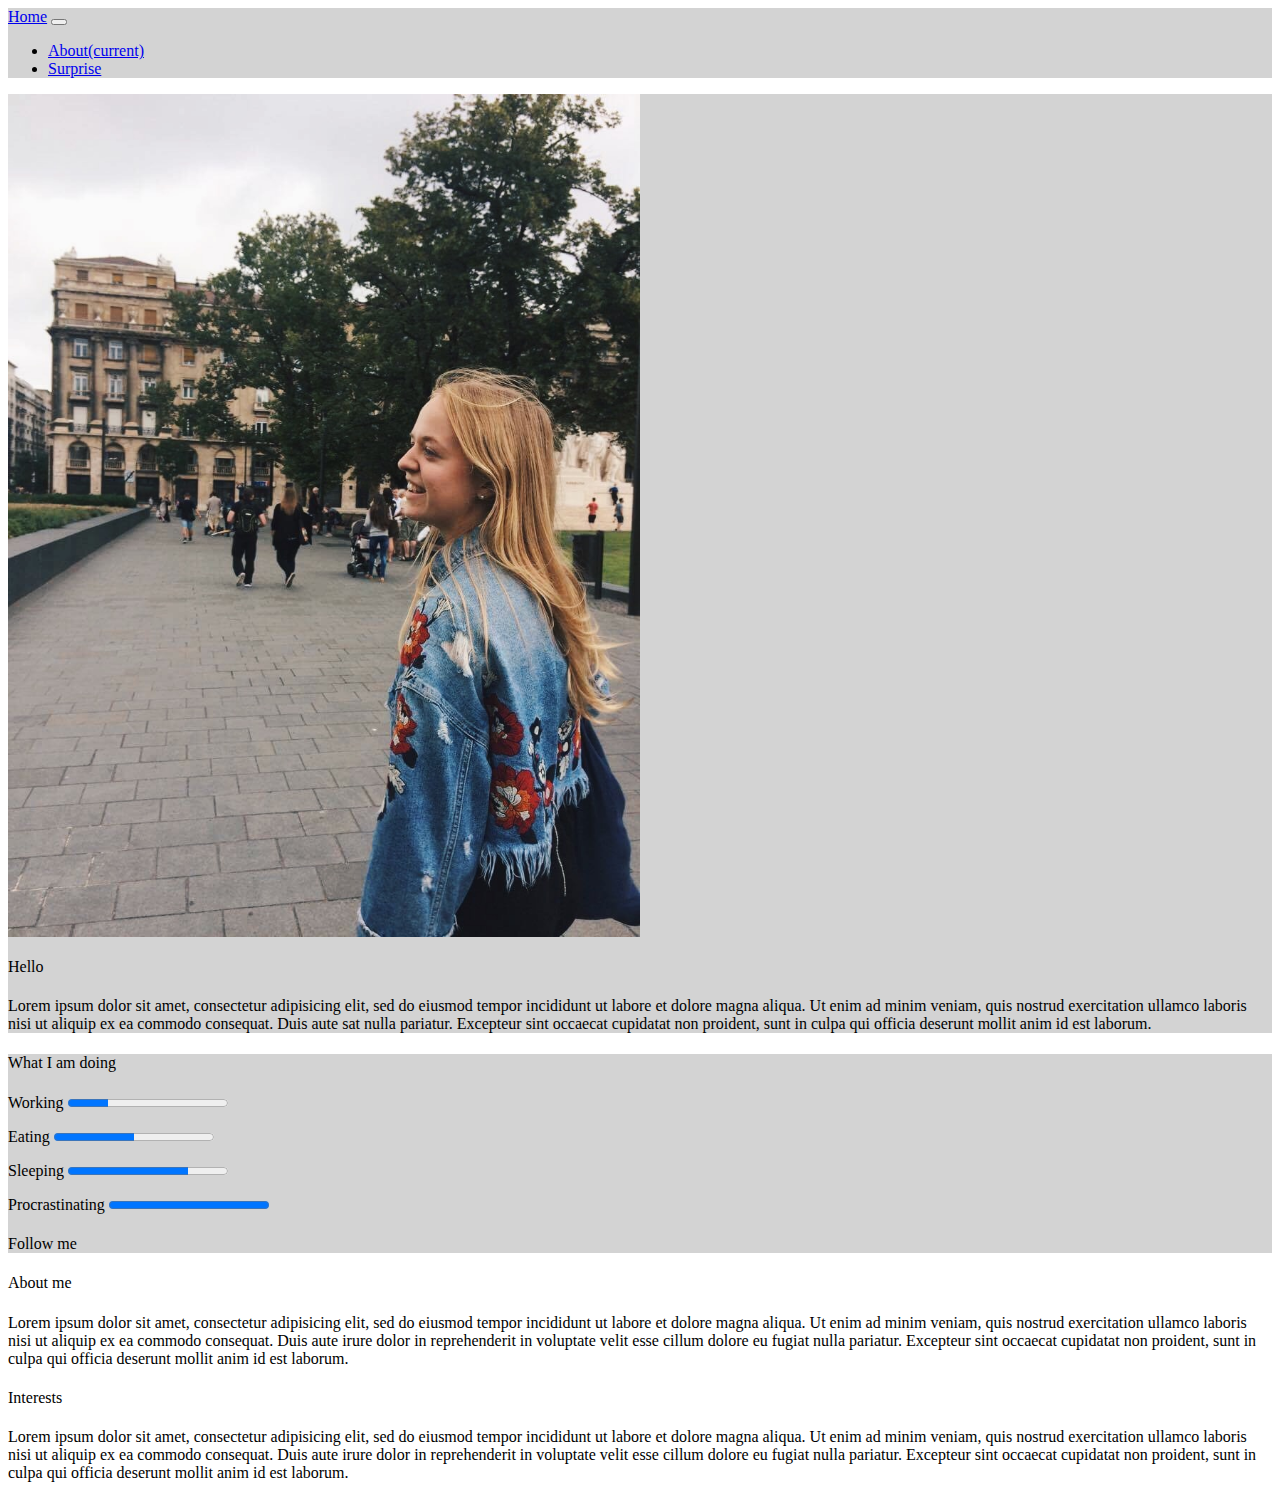
==== index.html @ 5244eedc "First commit" ====
<html>
<head>
	<!-- Latest compiled and minified CSS -->
<link rel="stylesheet" href="https://maxcdn.bootstrapcdn.com/bootstrap/4.0.0-beta.2/css/bootstrap.min.css" integrity="sha384-PsH8R72JQ3SOdhVi3uxftmaW6Vc51MKb0q5P2rRUpPvrszuE4W1povHYgTpBfshb" crossorigin="anonymous">
<link rel="stylesheet" href="https://maxcdn.bootstrapcdn.com/bootstrap/4.0.0-beta.2/css/bootstrap.min.css" integrity="sha384-PsH8R72JQ3SOdhVi3uxftmaW6Vc51MKb0q5P2rRUpPvrszuE4W1povHYgTpBfshb" crossorigin="anonymous">
<script src="https://maxcdn.bootstrapcdn.com/bootstrap/4.0.0-beta.2/js/bootstrap.min.js" integrity="sha384-alpBpkh1PFOepccYVYDB4do5UnbKysX5WZXm3XxPqe5iKTfUKjNkCk9SaVuEZflJ" crossorigin="anonymous"></script>

<link rel="stylesheet" href="css/website1.css">
<title>Bootstrap</title>
</head>
<body>

<nav class="navbar navbar-expand-lg navbar-light bg-light">
  <a class="navbar-brand" href="index1.html">Home</a>
  <button class="navbar-toggler" type="button" data-toggle="collapse" data-target="#navbarNav" aria-controls="navbarNav" aria-expanded="false" aria-label="Toggle navigation">
    <span class="navbar-toggler-icon"></span>
  </button>
  <div class="collapse navbar-collapse" id="navbarNav">
    <ul class="navbar-nav">
      <li class="nav-item active">
        <a class="nav-link" href="index2.html">About<span class="sr-only">(current)</span></a>
      </li>
      <li class="nav-item">
        <a class="nav-link" href="index3.html">Surprise</a>
      </li>
    </ul>
  </div>
</nav>
</nav>

	<div class="container">
		<div class="row">
			<div class="col-md-3">
				<div id="card1" class="card">
					<div class="card-block">
					<img class="img-circle myimage backgroundimage" src="img/fotojpg.jpg"> 
					<h4 class="card-title">Hello</h4>
					<p class="card-text">Lorem ipsum dolor sit amet, consectetur adipisicing elit, sed do eiusmod
			         tempor incididunt ut labore et dolore magna aliqua. Ut enim ad minim veniam,
			         quis nostrud exercitation ullamco laboris nisi ut aliquip ex ea commodo
			         consequat. Duis aute sat nulla pariatur. Excepteur sint occaecat cupidatat non
			         proident, sunt in culpa qui officia deserunt mollit anim id est laborum.</p>
				     </div>
			     </div>
			     <div id="card1" class="card">
				     <div class="card-block">
				     <h4 class= "card-title">What I am doing</h4>
				    <p>
                Working
                <progress class="progress progress-success" value="25" max="100">25%</progress>
              </p>
              <p>
                Eating
                <progress class="progress progress-info" value="50" max="100">50%</progress>
              </p>
              <p>
                Sleeping
                <progress class="progress progress-warning" value="75" max="100">75%</progress>
              </p>
              <p>
                Procrastinating 
                <progress class="progress progress-danger" value="100" max="100">100%</progress>
              </p>
				 </div>
				
				<div id="card1 class="card">
				     <div class="card-block">
				     <h4 class= "card-title">Follow me</h4>
				<div class="card-footer">
              <a href="#">
                <i class="fa fa-linkedin-square"></i>
              </a>
              <a href="#">
                <i class="fa fa-twitter"></i>
              </a>
              <a href="#">
                <i class="fa fa-facebook-square"></i>
              </a>
              <a href="#">
                <i class="fa fa-spotify"></i>
              </a>
			</div>
		</div>
	</div>
</div>
</div>
  
		    <div class="col-md-9">
		    	<div class="card"
		    	<div class="card-block">
		    		<h4 class="card-title">About me</h4>
		    		<p class="card-text">Lorem ipsum dolor sit amet, consectetur adipisicing elit, sed do eiusmod
		    		tempor incididunt ut labore et dolore magna aliqua. Ut enim ad minim veniam,
		    		quis nostrud exercitation ullamco laboris nisi ut aliquip ex ea commodo
		    		consequat. Duis aute irure dolor in reprehenderit in voluptate velit esse
		    		cillum dolore eu fugiat nulla pariatur. Excepteur sint occaecat cupidatat non
		    		proident, sunt in culpa qui officia deserunt mollit anim id est laborum.</p>
		    	    </div>
		    
		    	<div class="card">
		    	  <div class="card-block">
		    	  <h4 class="card-title">Interests</h4>
		    	  <p class="card-text">Lorem ipsum dolor sit amet, consectetur adipisicing elit, sed do eiusmod
		    	  tempor incididunt ut labore et dolore magna aliqua. Ut enim ad minim veniam,
		    	  quis nostrud exercitation ullamco laboris nisi ut aliquip ex ea commodo
		    	  consequat. Duis aute irure dolor in reprehenderit in voluptate velit esse
		    	  cillum dolore eu fugiat nulla pariatur. Excepteur sint occaecat cupidatat non
		    	  proident, sunt in culpa qui officia deserunt mollit anim id est laborum.</p>
		    	</div>
		        </div>

		    </div>
		
     
   
</body>
</html>
---- css/website1.css ----
img.myimage{
  width:50%;
  height:auto;
  background-color: #D3D3D3;
}

body {
	background-color: #F5F5F;
}

#card1{
	background-color:#D3D3D3;
}
   

.card-title{
	font-weight:500;

}
.card-text {
	font-weight:300;
	border-color: #D3D3D3;
}

.navbar {
	background: #D3D3D3;
}

.card {
	background: #F5F5F;
}
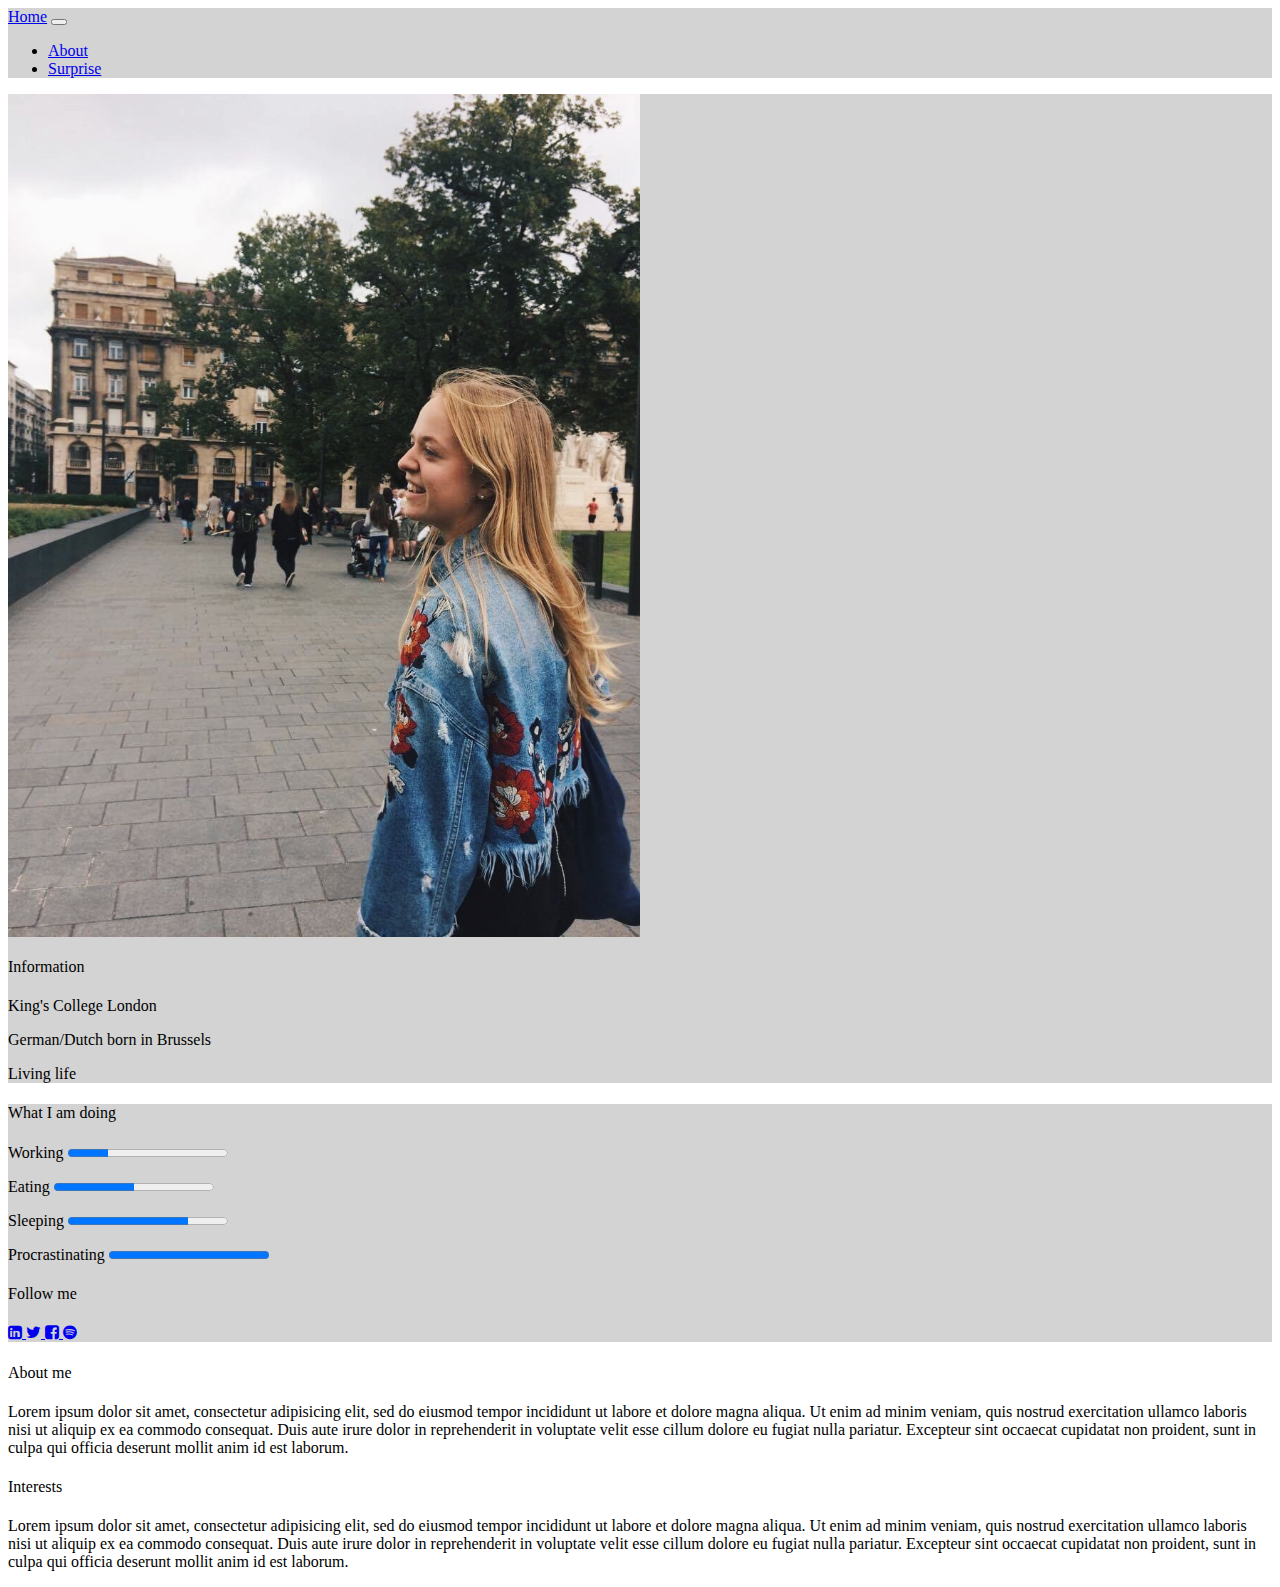
==== commit a714f059: "New changes made" ====
--- a/index.html
+++ b/index.html
@@ -2,8 +2,10 @@
 <head>
 	<!-- Latest compiled and minified CSS -->
 <link rel="stylesheet" href="https://maxcdn.bootstrapcdn.com/bootstrap/4.0.0-beta.2/css/bootstrap.min.css" integrity="sha384-PsH8R72JQ3SOdhVi3uxftmaW6Vc51MKb0q5P2rRUpPvrszuE4W1povHYgTpBfshb" crossorigin="anonymous">
-<link rel="stylesheet" href="https://maxcdn.bootstrapcdn.com/bootstrap/4.0.0-beta.2/css/bootstrap.min.css" integrity="sha384-PsH8R72JQ3SOdhVi3uxftmaW6Vc51MKb0q5P2rRUpPvrszuE4W1povHYgTpBfshb" crossorigin="anonymous">
-<script src="https://maxcdn.bootstrapcdn.com/bootstrap/4.0.0-beta.2/js/bootstrap.min.js" integrity="sha384-alpBpkh1PFOepccYVYDB4do5UnbKysX5WZXm3XxPqe5iKTfUKjNkCk9SaVuEZflJ" crossorigin="anonymous"></script>
+<link rel="stylesheet" href="https://maxcdn.bootstrapcdn.com/font-awesome/4.4.0/css/font-awesome.min.css">
+<link rel="stylesheet" href="https://cdnjs.cloudflare.com/ajax/libs/animate.css/3.5.2/animate.css" />
+<script src="https://maxcdn.bootstrapcdn.com/bootstrap/4.0.0-beta.2/js/bootstrap.min.js" integrity="
+sha384-alpBpkh1PFOepccYVYDB4do5UnbKysX5WZXm3XxPqe5iKTfUKjNkCk9SaVuEZflJ" crossorigin="anonymous"></script>
 
 <link rel="stylesheet" href="css/website1.css">
 <title>Bootstrap</title>
@@ -33,14 +35,23 @@
 			<div class="col-md-3">
 				<div id="card1" class="card">
 					<div class="card-block">
-					<img class="img-circle myimage backgroundimage" src="img/fotojpg.jpg"> 
-					<h4 class="card-title">Hello</h4>
-					<p class="card-text">Lorem ipsum dolor sit amet, consectetur adipisicing elit, sed do eiusmod
-			         tempor incididunt ut labore et dolore magna aliqua. Ut enim ad minim veniam,
-			         quis nostrud exercitation ullamco laboris nisi ut aliquip ex ea commodo
-			         consequat. Duis aute sat nulla pariatur. Excepteur sint occaecat cupidatat non
-			         proident, sunt in culpa qui officia deserunt mollit anim id est laborum.</p>
-				     </div>
+					<img class="img-circle myimage animated pulse infinite" src="img/fotojpg.jpg"> 
+					 <div id="card1" class="card">
+            <div class="card-block">
+              <h4 class="card-title">Information</h4>
+              <p>
+                King's College London
+              </p>
+              <p>
+                German/Dutch born in Brussels
+              </p>
+              <p>
+                Living life
+              </p>
+         </div>
+     </div>
+   </div>  
+
 			     </div>
 			     <div id="card1" class="card">
 				     <div class="card-block">
--- a/css/website1.css
+++ b/css/website1.css
@@ -29,3 +29,7 @@
 .card {
 	background: #F5F5F;
 }
+
+#bar1{
+	background:white;
+}
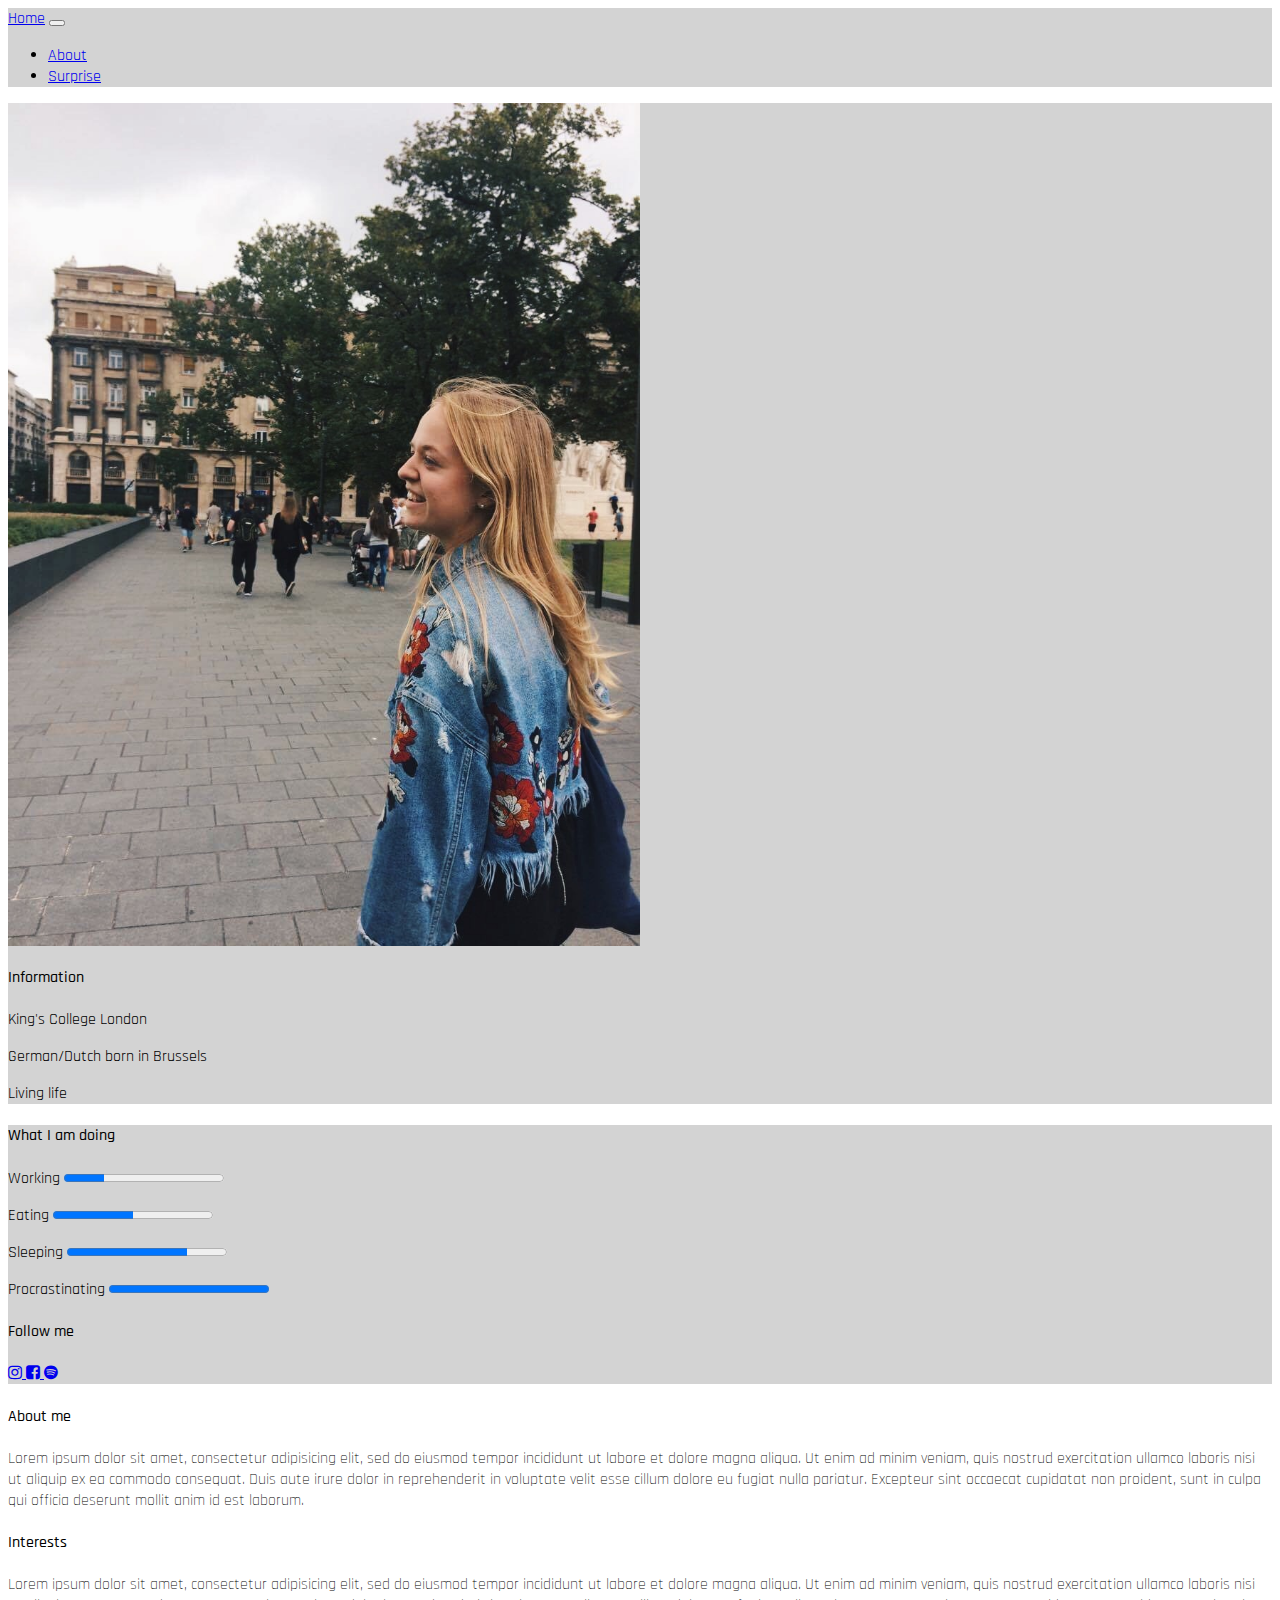
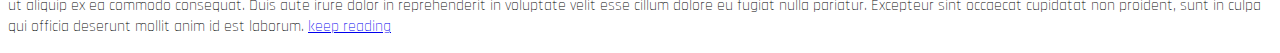
==== commit 97f8dc5d: "second commit" ====
--- a/index.html
+++ b/index.html
@@ -4,6 +4,7 @@
 <link rel="stylesheet" href="https://maxcdn.bootstrapcdn.com/bootstrap/4.0.0-beta.2/css/bootstrap.min.css" integrity="sha384-PsH8R72JQ3SOdhVi3uxftmaW6Vc51MKb0q5P2rRUpPvrszuE4W1povHYgTpBfshb" crossorigin="anonymous">
 <link rel="stylesheet" href="https://maxcdn.bootstrapcdn.com/font-awesome/4.4.0/css/font-awesome.min.css">
 <link rel="stylesheet" href="https://cdnjs.cloudflare.com/ajax/libs/animate.css/3.5.2/animate.css" />
+<link href="https://fonts.googleapis.com/css?family=Rajdhani" rel="stylesheet">
 <script src="https://maxcdn.bootstrapcdn.com/bootstrap/4.0.0-beta.2/js/bootstrap.min.js" integrity="
 sha384-alpBpkh1PFOepccYVYDB4do5UnbKysX5WZXm3XxPqe5iKTfUKjNkCk9SaVuEZflJ" crossorigin="anonymous"></script>
 
@@ -13,7 +14,7 @@
 <body>
 
 <nav class="navbar navbar-expand-lg navbar-light bg-light">
-  <a class="navbar-brand" href="index1.html">Home</a>
+  <a class="navbar-brand" href="index.html">Home</a>
   <button class="navbar-toggler" type="button" data-toggle="collapse" data-target="#navbarNav" aria-controls="navbarNav" aria-expanded="false" aria-label="Toggle navigation">
     <span class="navbar-toggler-icon"></span>
   </button>
@@ -35,7 +36,7 @@
 			<div class="col-md-3">
 				<div id="card1" class="card">
 					<div class="card-block">
-					<img class="img-circle myimage animated pulse infinite" src="img/fotojpg.jpg"> 
+					<img class="img-circle myimage animated infinite pulse" src="img/fotojpg.jpg"> 
 					 <div id="card1" class="card">
             <div class="card-block">
               <h4 class="card-title">Information</h4>
@@ -78,13 +79,10 @@
 				     <div class="card-block">
 				     <h4 class= "card-title">Follow me</h4>
 				<div class="card-footer">
-              <a href="#">
-                <i class="fa fa-linkedin-square"></i>
+              <a href="https://www.instagram.com/charlottehooijer/?hl=en">
+                <i class="fa fa-instagram"></i>
               </a>
-              <a href="#">
-                <i class="fa fa-twitter"></i>
-              </a>
-              <a href="#">
+              <a href="https://www.facebook.com/charlotte.hooijer">
                 <i class="fa fa-facebook-square"></i>
               </a>
               <a href="#">
@@ -116,7 +114,9 @@
 		    	  quis nostrud exercitation ullamco laboris nisi ut aliquip ex ea commodo
 		    	  consequat. Duis aute irure dolor in reprehenderit in voluptate velit esse
 		    	  cillum dolore eu fugiat nulla pariatur. Excepteur sint occaecat cupidatat non
-		    	  proident, sunt in culpa qui officia deserunt mollit anim id est laborum.</p>
+		    	  proident, sunt in culpa qui officia deserunt mollit anim id est laborum.
+            <a href="index4.html">keep reading</a></p>
+
 		    	</div>
 		        </div>
 
--- a/css/website1.css
+++ b/css/website1.css
@@ -6,6 +6,7 @@
 
 body {
 	background-color: #F5F5F;
+	font-family:'Rajdhani',sans-serif;
 }
 
 #card1{
@@ -33,3 +34,15 @@
 #bar1{
 	background:white;
 }
+.jumbotron {
+  background-image: url("https://hbr.org/resources/images/article_assets/2004/10/SEPT15_03_535621603.jpg"/img/picture.jpg);
+  background-size: cover;
+  color: black;
+}
+
+img.img2{
+	width:50%;
+	height:auto;
+	align-content: right;
+
+}
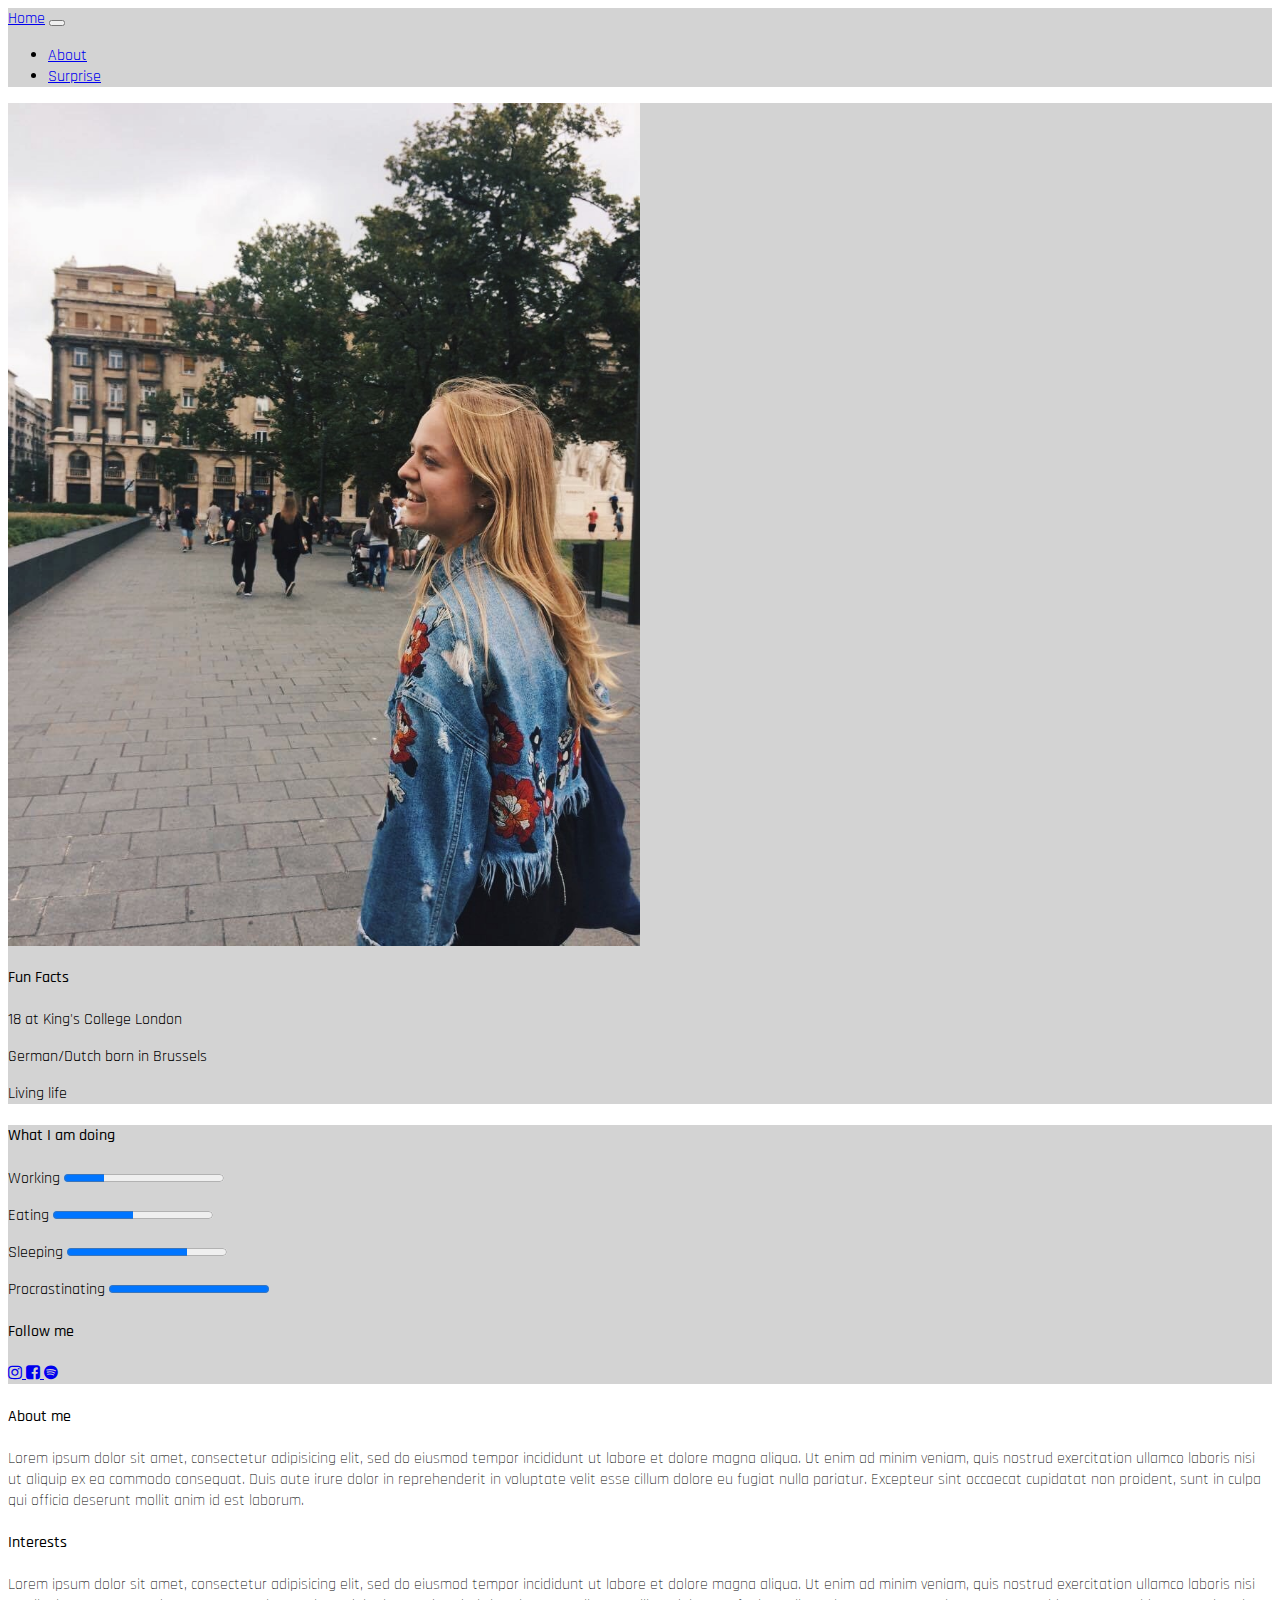
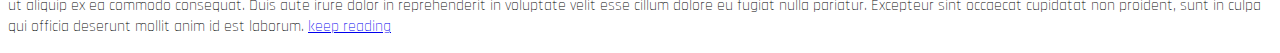
==== commit 06cf6073: "changes again" ====
--- a/index.html
+++ b/index.html
@@ -39,9 +39,9 @@
 					<img class="img-circle myimage animated infinite pulse" src="img/fotojpg.jpg"> 
 					 <div id="card1" class="card">
             <div class="card-block">
-              <h4 class="card-title">Information</h4>
+              <h4 class="card-title">Fun Facts</h4>
               <p>
-                King's College London
+                18 at King's College London
               </p>
               <p>
                 German/Dutch born in Brussels
